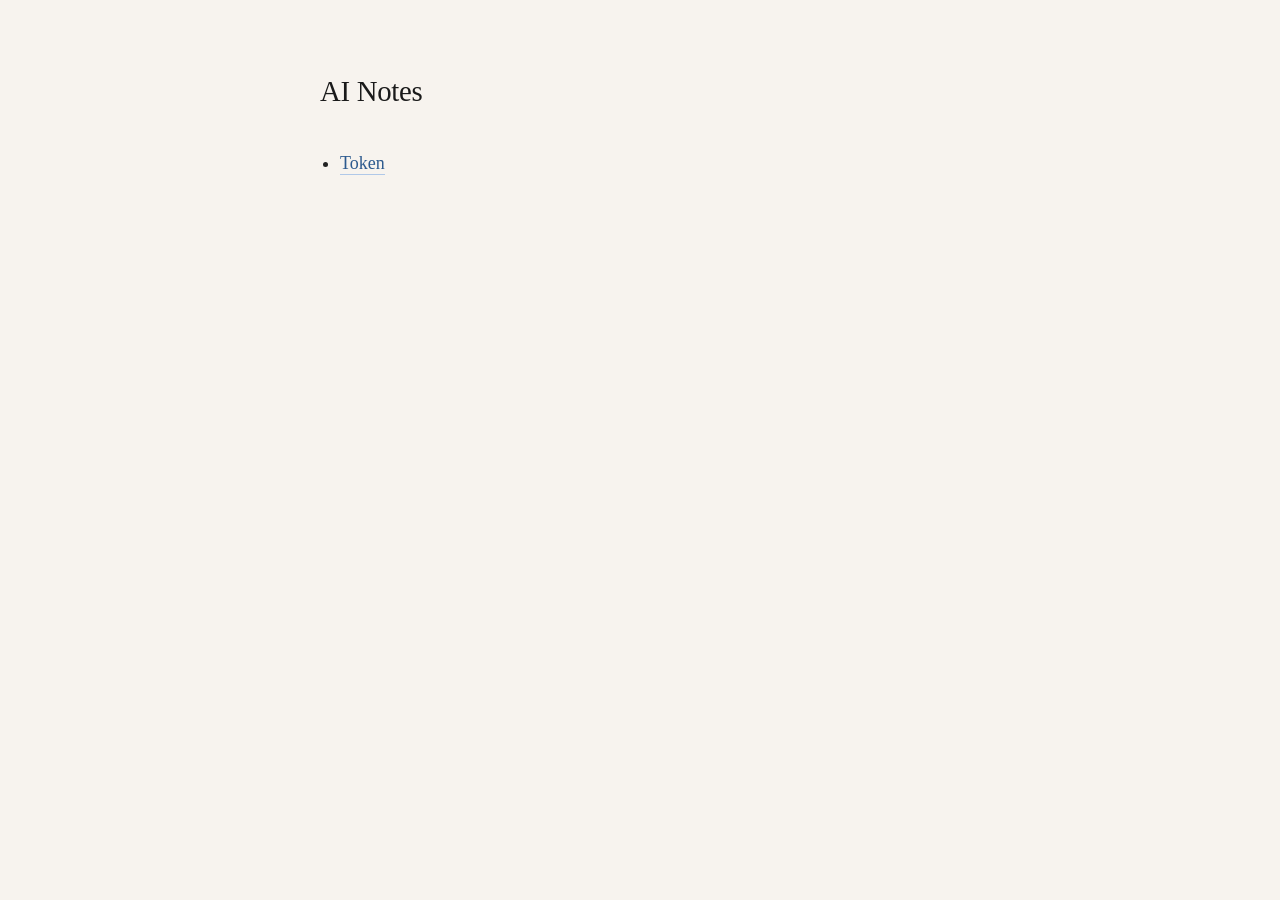
==== index.html @ af5b2457 "Adding new pages" ====
<!DOCTYPE html>
<html lang="en">
<head>
<meta charset="UTF-8">
<meta name="color-scheme" content="light">
<meta name="viewport" content="width=device-width, initial-scale=1.0">
<title>AI Notes</title>
<style>
  html, body {
    background: #f7f3ee;
    color: #222;
    font-family: Georgia, serif;
    font-size: 18px;
    line-height: 1.7;
    margin: 0;
    padding: 0;
  }

  main {
    max-width: 640px;
    margin: 0 auto;
    padding: 48px 24px 80px;
  }

  h1 {
    font-size: 1.6rem;
    font-weight: normal;
    margin-bottom: 32px;
    color: #1a1a1a;
    letter-spacing: -0.01em;
  }

  ul {
    padding-left: 20px;
    margin: 0;
  }

  li {
    margin-bottom: 12px;
  }

  a {
    color: #2d5a8e;
    text-decoration: none;
    border-bottom: 1px solid #b0c8e8;
    padding-bottom: 1px;
  }

  a:hover { color: #1a3a5c; }
</style>
</head>
<body>
<main>
  <h1>AI Notes</h1>
  <ul>
    <li><a href="token.html">Token</a></li>
  </ul>
</main>
</body>
</html>
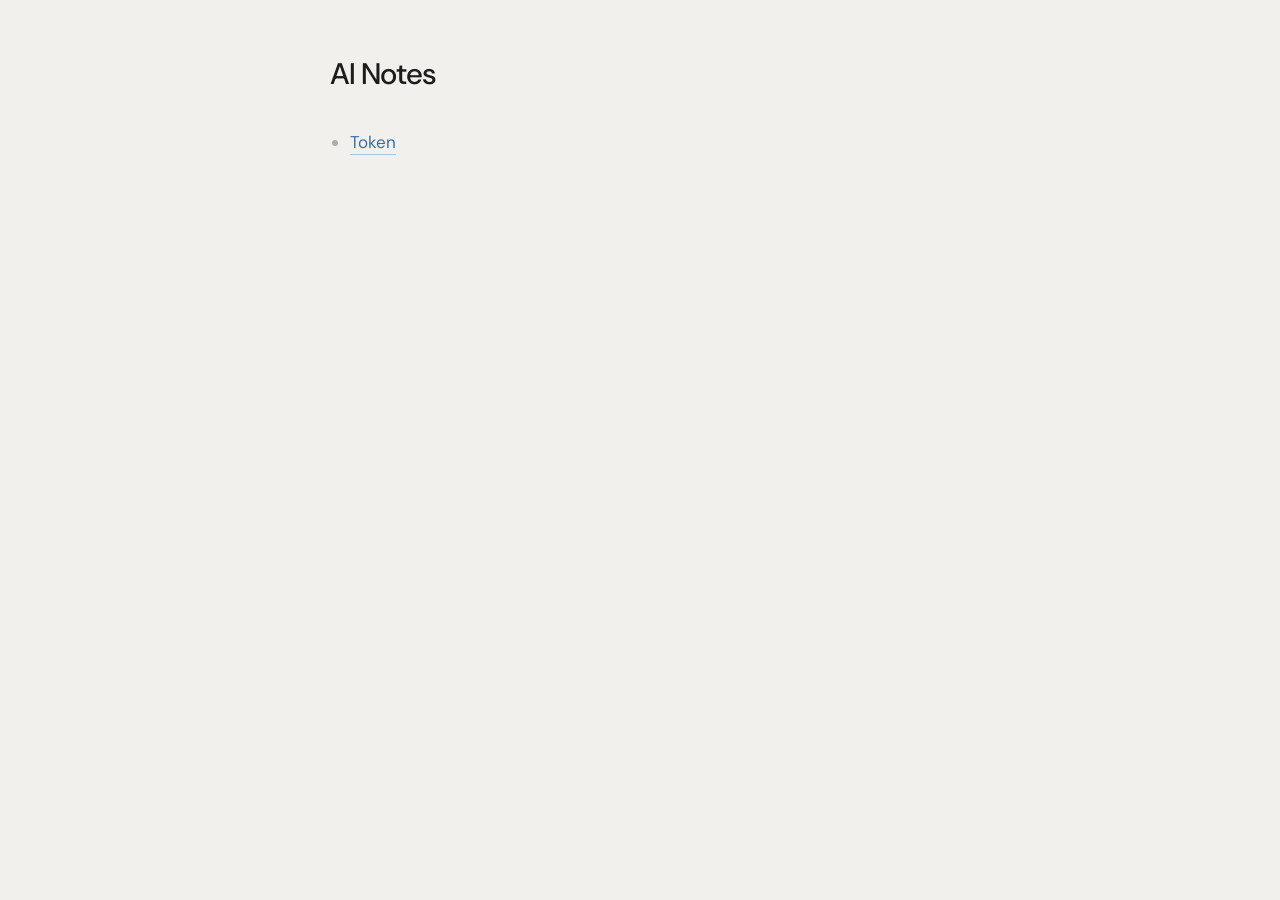
==== commit bf4e9c7c: "add css in separate file" ====
--- a/index.html
+++ b/index.html
@@ -2,52 +2,12 @@
 <html lang="en">
 <head>
 <meta charset="UTF-8">
-<meta name="color-scheme" content="light">
+<meta name="color-scheme" content="light dark">
 <meta name="viewport" content="width=device-width, initial-scale=1.0">
 <title>AI Notes</title>
-<style>
-  html, body {
-    background: #f7f3ee;
-    color: #222;
-    font-family: Georgia, serif;
-    font-size: 18px;
-    line-height: 1.7;
-    margin: 0;
-    padding: 0;
-  }
-
-  main {
-    max-width: 640px;
-    margin: 0 auto;
-    padding: 48px 24px 80px;
-  }
-
-  h1 {
-    font-size: 1.6rem;
-    font-weight: normal;
-    margin-bottom: 32px;
-    color: #1a1a1a;
-    letter-spacing: -0.01em;
-  }
-
-  ul {
-    padding-left: 20px;
-    margin: 0;
-  }
-
-  li {
-    margin-bottom: 12px;
-  }
-
-  a {
-    color: #2d5a8e;
-    text-decoration: none;
-    border-bottom: 1px solid #b0c8e8;
-    padding-bottom: 1px;
-  }
-
-  a:hover { color: #1a3a5c; }
-</style>
+<link rel="preconnect" href="https://fonts.googleapis.com">
+<link rel="preconnect" href="https://fonts.gstatic.com" crossorigin>
+<link rel="stylesheet" href="styles.css">
 </head>
 <body>
 <main>
--- a/styles.css
+++ b/styles.css
@@ -0,0 +1,93 @@
+@import url('https://fonts.googleapis.com/css2?family=DM+Sans:ital,opsz,wght@0,9..40,400;0,9..40,500;1,9..40,400&display=swap');
+
+html, body {
+  background: #f2f0ed;
+  color: #32302d;
+  font-family: 'DM Sans', system-ui, sans-serif;
+  font-size: 17px;
+  line-height: 1.75;
+  margin: 0;
+  padding: 0;
+  -webkit-font-smoothing: antialiased;
+}
+
+main {
+  max-width: 620px;
+  margin: 0 auto;
+  padding: 48px 24px 80px;
+}
+
+h1 {
+  font-size: 1.75rem;
+  font-weight: 500;
+  margin: 0 0 28px;
+  color: #1e1c1a;
+  letter-spacing: -0.03em;
+}
+
+ul {
+  padding-left: 20px;
+  margin: 0;
+}
+
+li {
+  margin-bottom: 12px;
+}
+
+li::marker {
+  color: #b0aba4;
+}
+
+a {
+  color: #3a6fa8;
+  text-decoration: none;
+  border-bottom: 1px solid #a8c4e0;
+  padding-bottom: 1px;
+}
+
+a:hover { color: #1e4a78; }
+
+.back {
+  display: inline-block;
+  font-size: 0.82rem;
+  color: #8a8480;
+  text-decoration: none;
+  border-bottom: none;
+  margin-bottom: 36px;
+}
+
+.back:hover { color: #4a4642; }
+
+.intro {
+  font-size: 1rem;
+  color: #4e4b48;
+  margin-bottom: 28px;
+  border-left: 3px solid #d4cfc8;
+  padding-left: 16px;
+}
+
+@media (prefers-color-scheme: dark) {
+  html, body {
+    background: #1e1c1a;
+    color: #888480;
+  }
+
+  h1 { color: #a09890; }
+
+  li::marker { color: #48443e; }
+
+  a {
+    color: #5a8ec0;
+    border-bottom-color: #2e4e6e;
+  }
+
+  a:hover { color: #80aed8; }
+
+  .back { color: #585450; }
+  .back:hover { color: #888480; }
+
+  .intro {
+    color: #686460;
+    border-left-color: #302c28;
+  }
+}
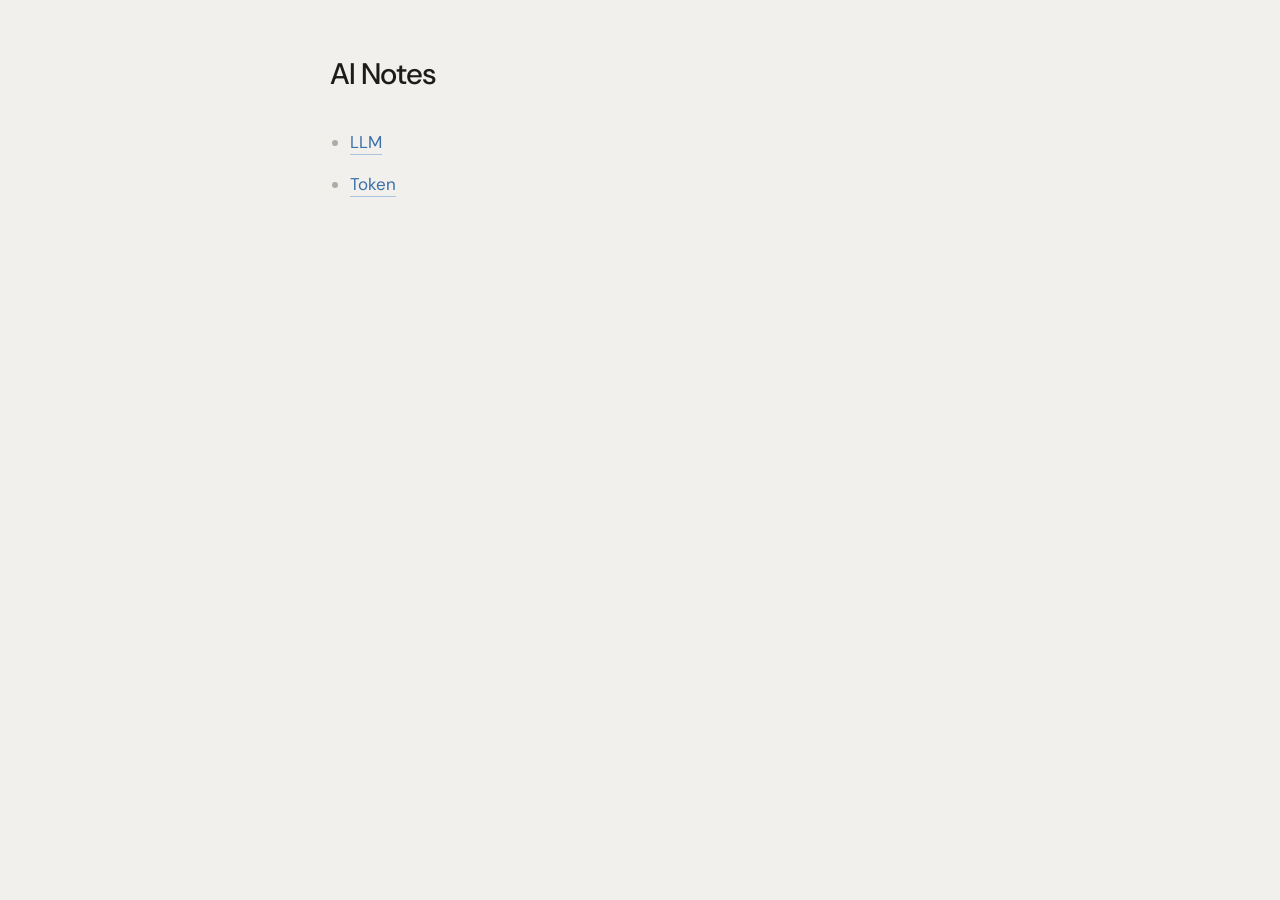
==== commit c04f8fae: "Add LLM page with SVG diagram, unify styles, and reorder nav - Add llm.html with content on how LLMs" ====
--- a/index.html
+++ b/index.html
@@ -13,6 +13,7 @@
 <main>
   <h1>AI Notes</h1>
   <ul>
+    <li><a href="llm.html">LLM</a></li>
     <li><a href="token.html">Token</a></li>
   </ul>
 </main>
--- a/styles.css
+++ b/styles.css
@@ -66,6 +66,30 @@
   padding-left: 16px;
 }
 
+/* SVG diagram — color tokens consumed by the <style> block inside each SVG */
+:root {
+  --svg-fill-gray:    #eceae7;
+  --svg-stroke-gray:  #b0aba4;
+  --svg-fill-purple:  #ece8f5;
+  --svg-stroke-purple:#9080c0;
+  --svg-fill-teal:    #e0f0ee;
+  --svg-stroke-teal:  #5a9898;
+  --svg-text:         #32302d;
+  --svg-text-muted:   #6a6560;
+  --svg-line:         #b0aba4;
+}
+
+figure {
+  margin: 36px 0;
+}
+
+figcaption {
+  font-size: 0.82rem;
+  color: #6a6560;
+  margin-top: 12px;
+  text-align: center;
+}
+
 @media (prefers-color-scheme: dark) {
   html, body {
     background: #1e1c1a;
@@ -90,4 +114,18 @@
     color: #686460;
     border-left-color: #302c28;
   }
+
+  :root {
+    --svg-fill-gray:    #2a2825;
+    --svg-stroke-gray:  #4a4642;
+    --svg-fill-purple:  #26223a;
+    --svg-stroke-purple:#6a5a90;
+    --svg-fill-teal:    #1a2828;
+    --svg-stroke-teal:  #3a7070;
+    --svg-text:         #888480;
+    --svg-text-muted:   #585450;
+    --svg-line:         #4a4642;
+  }
+
+  figcaption { color: #585450; }
 }
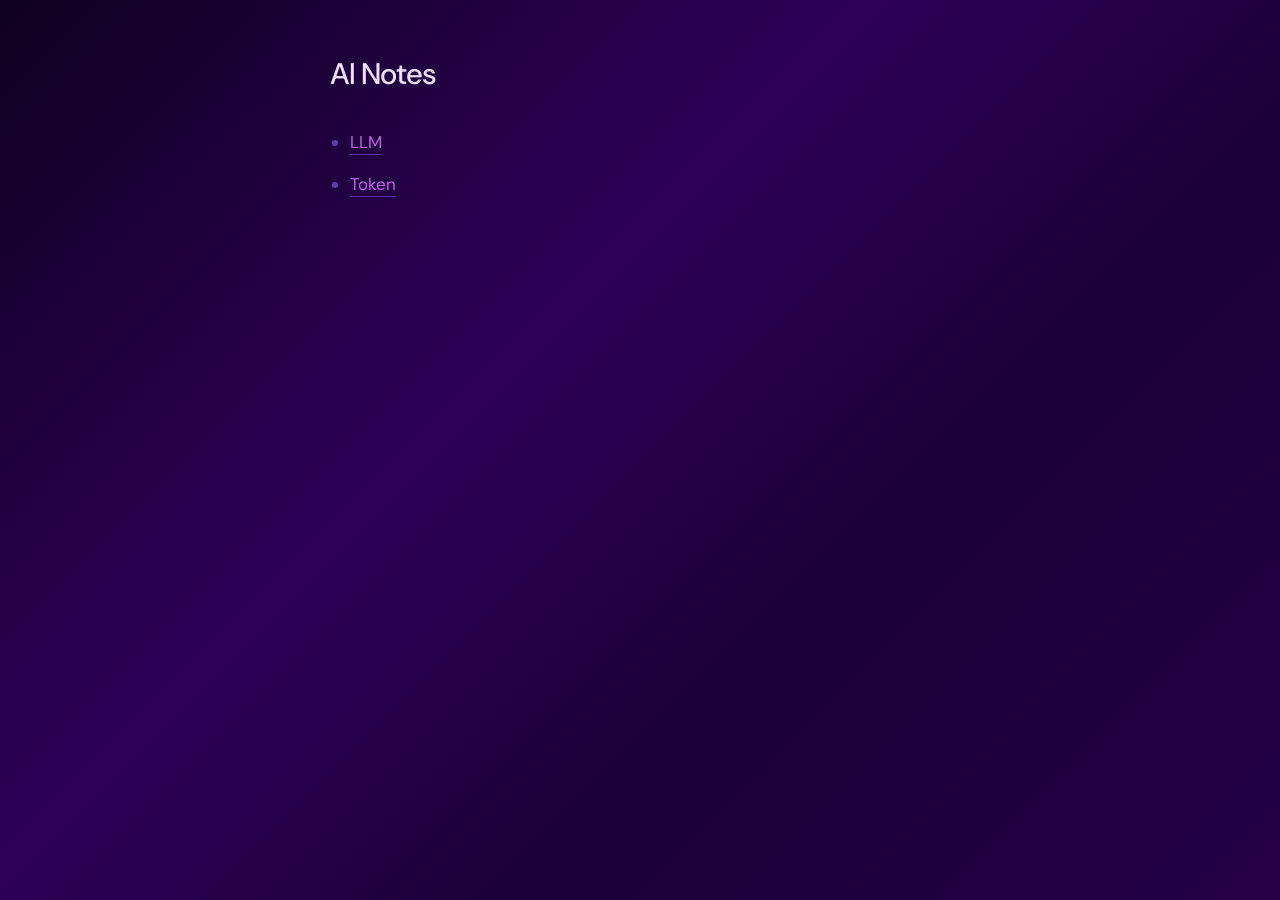
==== commit 7ae1333b: "Apply purple theme — single fixed dark style Replace warm neutral palette with deep purple/violet th" ====
--- a/index.html
+++ b/index.html
@@ -2,7 +2,7 @@
 <html lang="en">
 <head>
 <meta charset="UTF-8">
-<meta name="color-scheme" content="light dark">
+<meta name="color-scheme" content="dark">
 <meta name="viewport" content="width=device-width, initial-scale=1.0">
 <title>AI Notes</title>
 <link rel="preconnect" href="https://fonts.googleapis.com">
--- a/styles.css
+++ b/styles.css
@@ -1,8 +1,15 @@
 @import url('https://fonts.googleapis.com/css2?family=DM+Sans:ital,opsz,wght@0,9..40,400;0,9..40,500;1,9..40,400&display=swap');
 
+html {
+  min-height: 100%;
+}
+
 html, body {
-  background: #f2f0ed;
-  color: #32302d;
+  background-color: #1a0035;
+  background-image:
+    linear-gradient(135deg, #0e001e 0%, #2e0058 40%, #1a0035 65%, #240048 100%);
+  background-attachment: fixed;
+  color: #c4b4dc;
   font-family: 'DM Sans', system-ui, sans-serif;
   font-size: 17px;
   line-height: 1.75;
@@ -21,7 +28,7 @@
   font-size: 1.75rem;
   font-weight: 500;
   margin: 0 0 28px;
-  color: #1e1c1a;
+  color: #ede0ff;
   letter-spacing: -0.03em;
 }
 
@@ -35,48 +42,48 @@
 }
 
 li::marker {
-  color: #b0aba4;
+  color: #6040a0;
 }
 
 a {
-  color: #3a6fa8;
+  color: #c060e8;
   text-decoration: none;
-  border-bottom: 1px solid #a8c4e0;
+  border-bottom: 1px solid #6030a0;
   padding-bottom: 1px;
 }
 
-a:hover { color: #1e4a78; }
+a:hover { color: #e090ff; }
 
 .back {
   display: inline-block;
   font-size: 0.82rem;
-  color: #8a8480;
+  color: #7a6a90;
   text-decoration: none;
   border-bottom: none;
   margin-bottom: 36px;
 }
 
-.back:hover { color: #4a4642; }
+.back:hover { color: #b090d0; }
 
 .intro {
   font-size: 1rem;
-  color: #4e4b48;
+  color: #9a88b8;
   margin-bottom: 28px;
-  border-left: 3px solid #d4cfc8;
+  border-left: 3px solid #5a2880;
   padding-left: 16px;
 }
 
 /* SVG diagram — color tokens consumed by the <style> block inside each SVG */
 :root {
-  --svg-fill-gray:    #eceae7;
-  --svg-stroke-gray:  #b0aba4;
-  --svg-fill-purple:  #ece8f5;
-  --svg-stroke-purple:#9080c0;
-  --svg-fill-teal:    #e0f0ee;
-  --svg-stroke-teal:  #5a9898;
-  --svg-text:         #32302d;
-  --svg-text-muted:   #6a6560;
-  --svg-line:         #b0aba4;
+  --svg-fill-gray:    #2a1048;
+  --svg-stroke-gray:  #5a3080;
+  --svg-fill-purple:  #3a1060;
+  --svg-stroke-purple:#9040c0;
+  --svg-fill-teal:    #1e1040;
+  --svg-stroke-teal:  #6040a0;
+  --svg-text:         #ddd0f0;
+  --svg-text-muted:   #9080b0;
+  --svg-line:         #5a3080;
 }
 
 figure {
@@ -85,47 +92,7 @@
 
 figcaption {
   font-size: 0.82rem;
-  color: #6a6560;
+  color: #7a6a90;
   margin-top: 12px;
   text-align: center;
 }
-
-@media (prefers-color-scheme: dark) {
-  html, body {
-    background: #1e1c1a;
-    color: #888480;
-  }
-
-  h1 { color: #a09890; }
-
-  li::marker { color: #48443e; }
-
-  a {
-    color: #5a8ec0;
-    border-bottom-color: #2e4e6e;
-  }
-
-  a:hover { color: #80aed8; }
-
-  .back { color: #585450; }
-  .back:hover { color: #888480; }
-
-  .intro {
-    color: #686460;
-    border-left-color: #302c28;
-  }
-
-  :root {
-    --svg-fill-gray:    #2a2825;
-    --svg-stroke-gray:  #4a4642;
-    --svg-fill-purple:  #26223a;
-    --svg-stroke-purple:#6a5a90;
-    --svg-fill-teal:    #1a2828;
-    --svg-stroke-teal:  #3a7070;
-    --svg-text:         #888480;
-    --svg-text-muted:   #585450;
-    --svg-line:         #4a4642;
-  }
-
-  figcaption { color: #585450; }
-}
